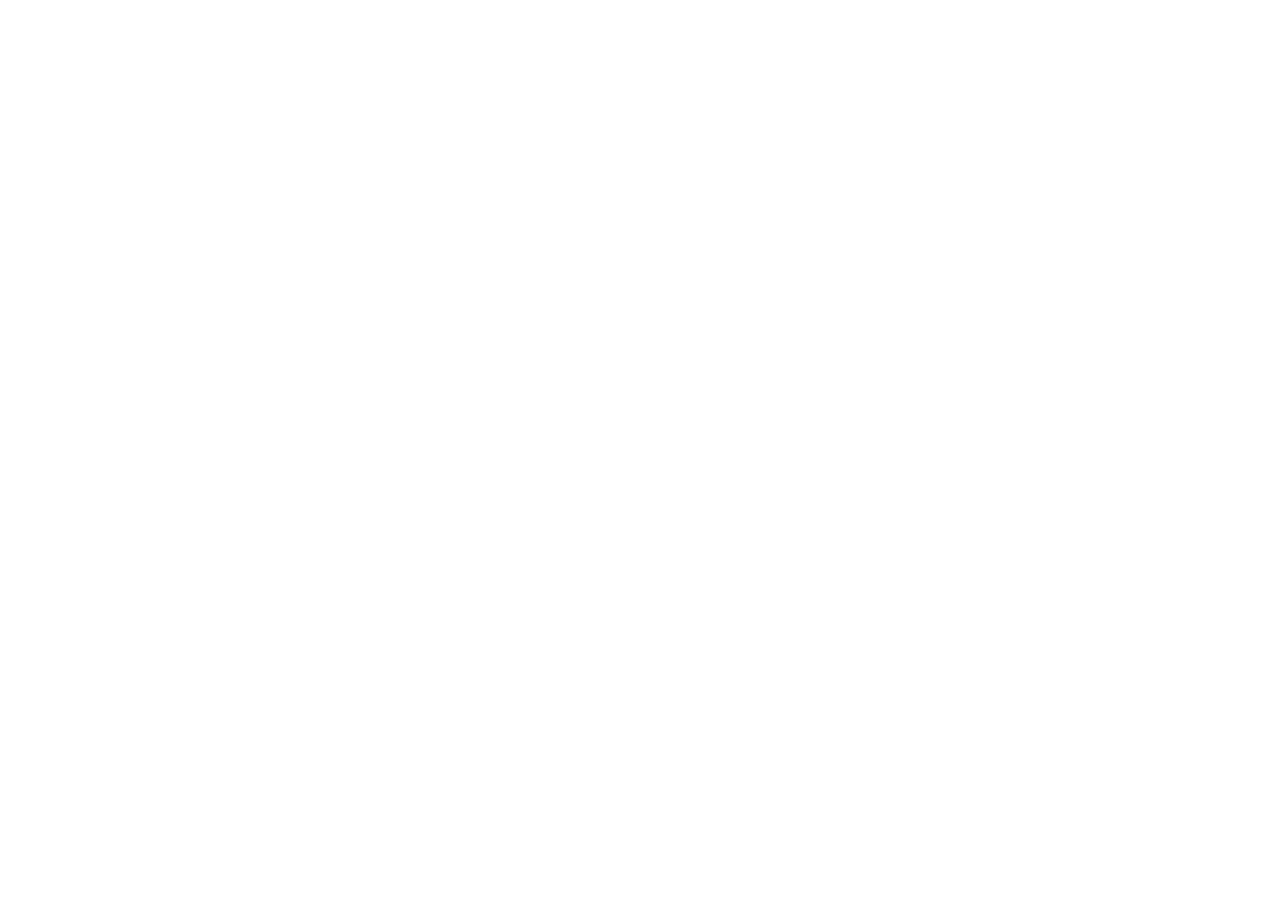
==== admin/index.html @ 3928ab4a "painel admin" ====
<!doctype html>
<html>
<head>
  <meta charset="utf-8" />
  <meta name="viewport" content="width=device-width, initial-scale=1.0" />
  <title>Painel Administrativo - Rústicos</title>
</head>
<body>
  <!-- Script oficial do Decap CMS que gera a interface gráfica -->
  <script src="https://unpkg.com/decap-cms@^3.0.0/dist/decap-cms.js"></script>
</body>
</html>
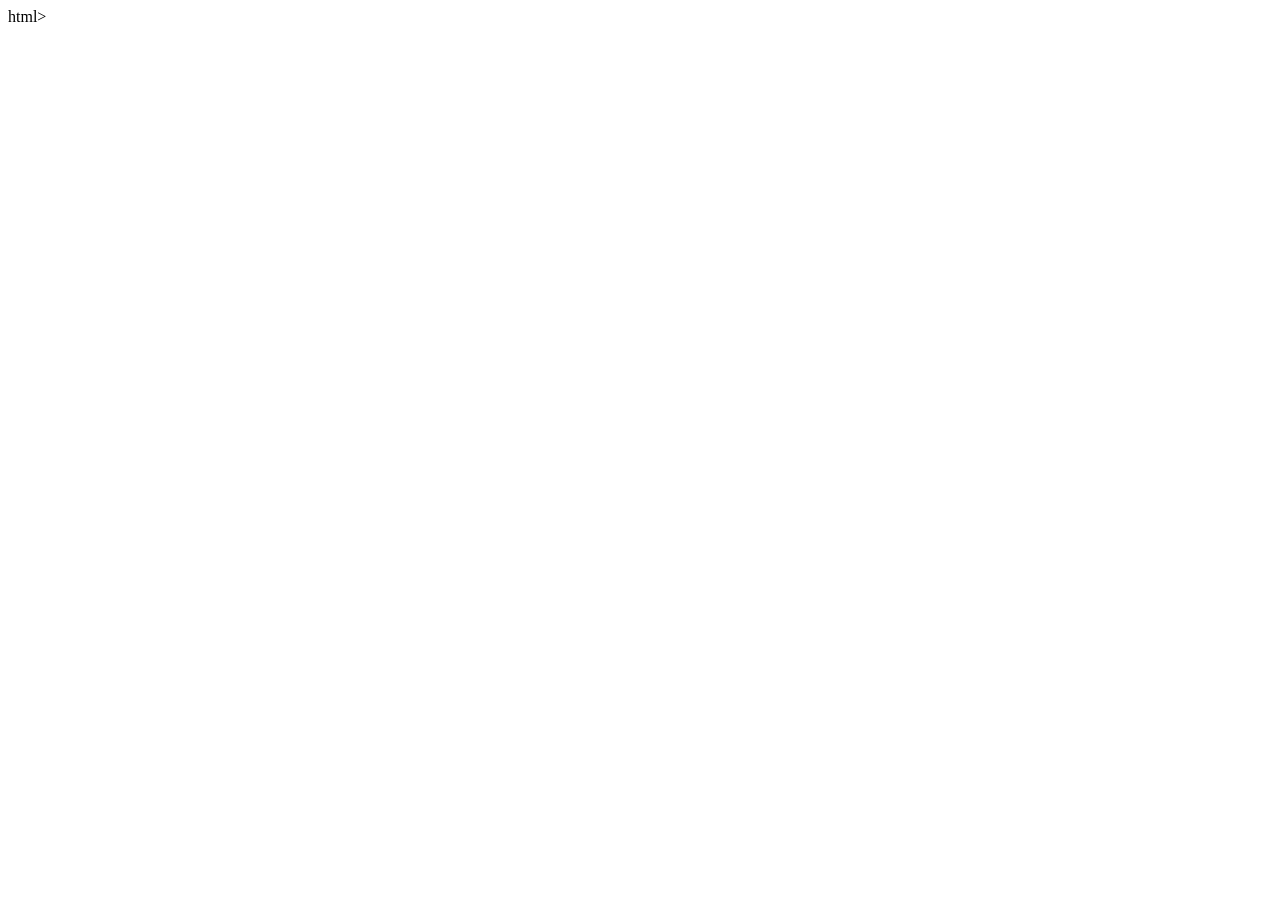
==== commit d0c99e1c: "css do admin" ====
--- a/admin/index.html
+++ b/admin/index.html
@@ -1,12 +1,14 @@
 <!doctype html>
-<html>
+html>
 <head>
   <meta charset="utf-8" />
   <meta name="viewport" content="width=device-width, initial-scale=1.0" />
-  <title>Painel Administrativo - Rústicos</title>
+  <title>Painel de Administração - Rústicos</title>
+  <!-- Injeção do CSS personalizado para o Admin -->
+  <link rel="stylesheet" href="admin.css" />
 </head>
 <body>
-  <!-- Script oficial do Decap CMS que gera a interface gráfica -->
+  <!-- Script do Decap CMS -->
   <script src="https://unpkg.com/decap-cms@^3.0.0/dist/decap-cms.js"></script>
 </body>
 </html>
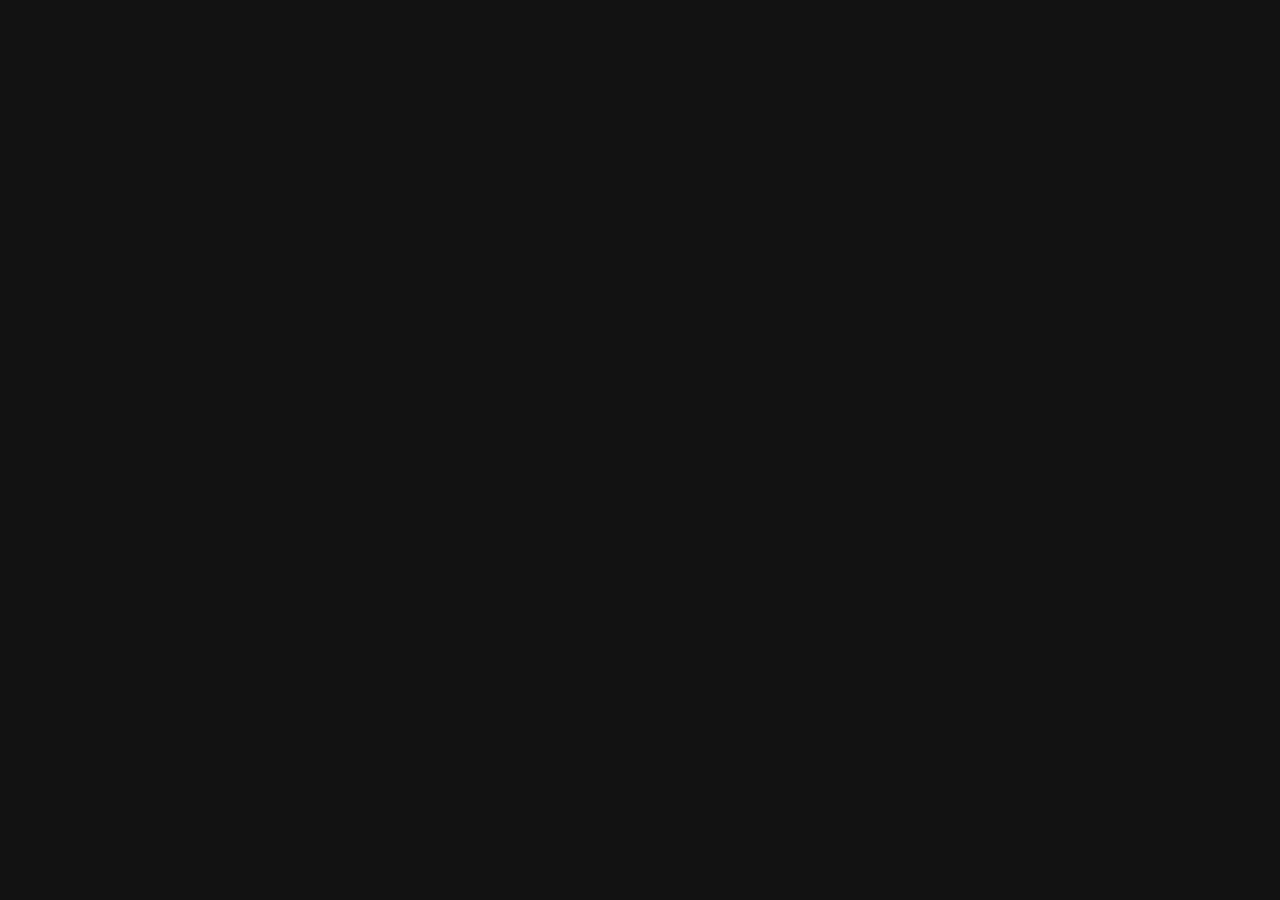
==== commit 694b5e6e: "css adm" ====
--- a/admin/index.html
+++ b/admin/index.html
@@ -1,11 +1,69 @@
-<!doctype html>
-html>
+<!DOCTYPE html>
+<html lang="pt-BR">
 <head>
   <meta charset="utf-8" />
   <meta name="viewport" content="width=device-width, initial-scale=1.0" />
   <title>Painel de Administração - Rústicos</title>
-  <!-- Injeção do CSS personalizado para o Admin -->
-  <link rel="stylesheet" href="admin.css" />
+  
+  <!-- Estilos customizados para forçar o Dark Mode Profissional no Decap CMS -->
+  <style>
+    /* Fundo geral e corpos do CMS */
+    html, body, div[data-netlify-cms-app], #nc-root {
+      background-color: #121212 !important;
+      color: #e5e5e5 !important;
+      font-family: 'Open Sans', sans-serif !important;
+    }
+
+    /* Barra superior (Header) */
+    header, [class*="AppHeader"] {
+      background-color: #1a1a1a !important;
+      border-bottom: 1px solid #2a2a2a !important;
+    }
+
+    /* Painel lateral de coleções e áreas de cartões */
+    [class*="SidebarContainer"], [class*="CollectionPage"], [class*="Card"] {
+      background-color: #1a1a1a !important;
+      color: #ffffff !important;
+      border-color: #2a2a2a !important;
+    }
+
+    /* Itens da lista de coleções */
+    [class*="CollectionCard"], [class*="Pane"] {
+      background-color: #1e1e1e !important;
+      border: 1px solid #2d241d !important;
+      border-radius: 8px !important;
+    }
+
+    /* Inputs, Textareas e Selects */
+    input, textarea, select {
+      background-color: #121212 !important;
+      border: 1px solid #333 !important;
+      color: #ffffff !important;
+      border-radius: 6px !important;
+    }
+
+    input:focus, textarea:focus, select:focus {
+      border-color: #d95d39 !important;
+      box-shadow: 0 0 0 2px rgba(217, 93, 57, 0.2) !important;
+    }
+
+    /* Botões de ação principais (Cor primária do site) */
+    button, [class*="Button"] {
+      background-color: #d95d39 !important;
+      color: #ffffff !important;
+      border-radius: 6px !important;
+      font-weight: 600 !important;
+    }
+
+    button:hover, [class*="Button"]:hover {
+      background-color: #b94b2a !important;
+    }
+
+    /* Títulos e textos gerais */
+    h1, h2, h3, h4, span, label {
+      color: #f3f4f6 !important;
+    }
+  </style>
 </head>
 <body>
   <!-- Script do Decap CMS -->
